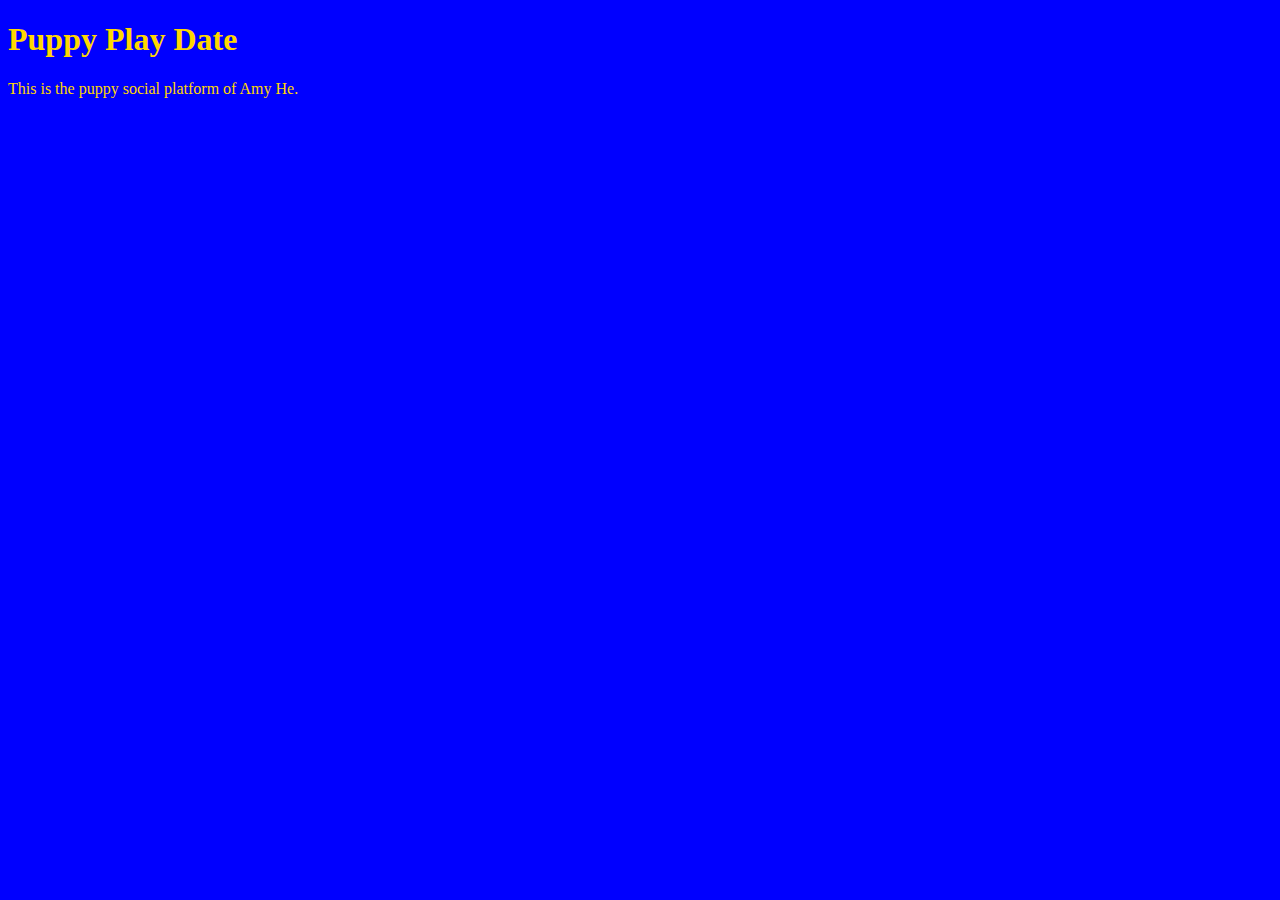
==== unit_1/index.html @ bacc524c "syncing my new update" ====
<!DOCTYPE html>
<html>


<head>
<link rel="stylesheet" type="text/css" href="css/style.css"
</head>
<title>
	Puppy Play Date
</title>
<body>
	<h1>
		Puppy Play Date
	</h1>
	<p>This is the puppy social platform of Amy He.</p>
</body>
</html>
---- unit_1/css/style.css ----
body {
	background-color: blue;
}
h1, p {
	color:gold;
}
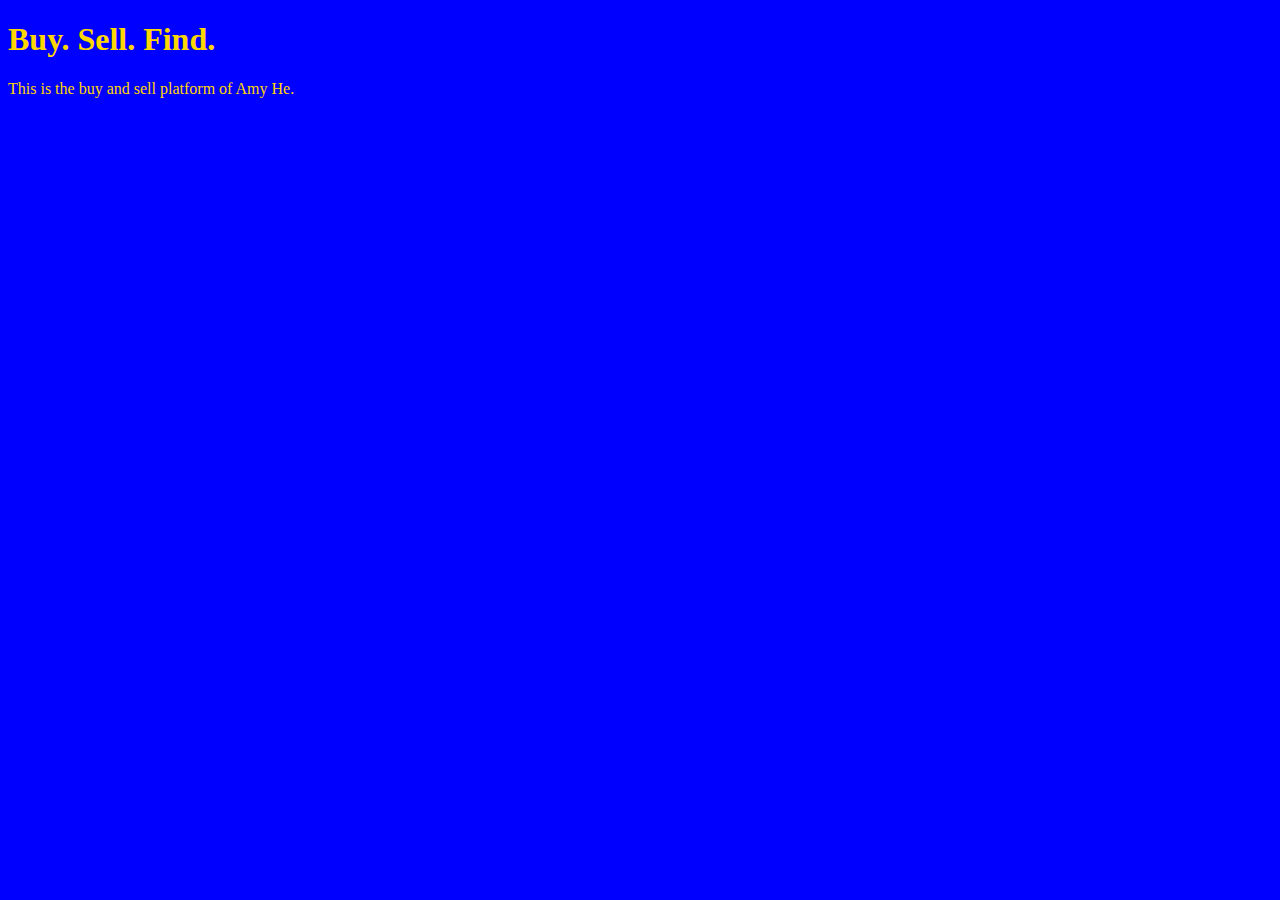
==== commit b0c7da51: "craigslist and mockup" ====
--- a/unit_1/index.html
+++ b/unit_1/index.html
@@ -6,12 +6,12 @@
 <link rel="stylesheet" type="text/css" href="css/style.css"
 </head>
 <title>
-	Puppy Play Date
+	Free and For Sale
 </title>
 <body>
 	<h1>
-		Puppy Play Date
+		Buy. Sell. Find.
 	</h1>
-	<p>This is the puppy social platform of Amy He.</p>
+	<p>This is the buy and sell platform of Amy He.</p>
 </body>
 </html>